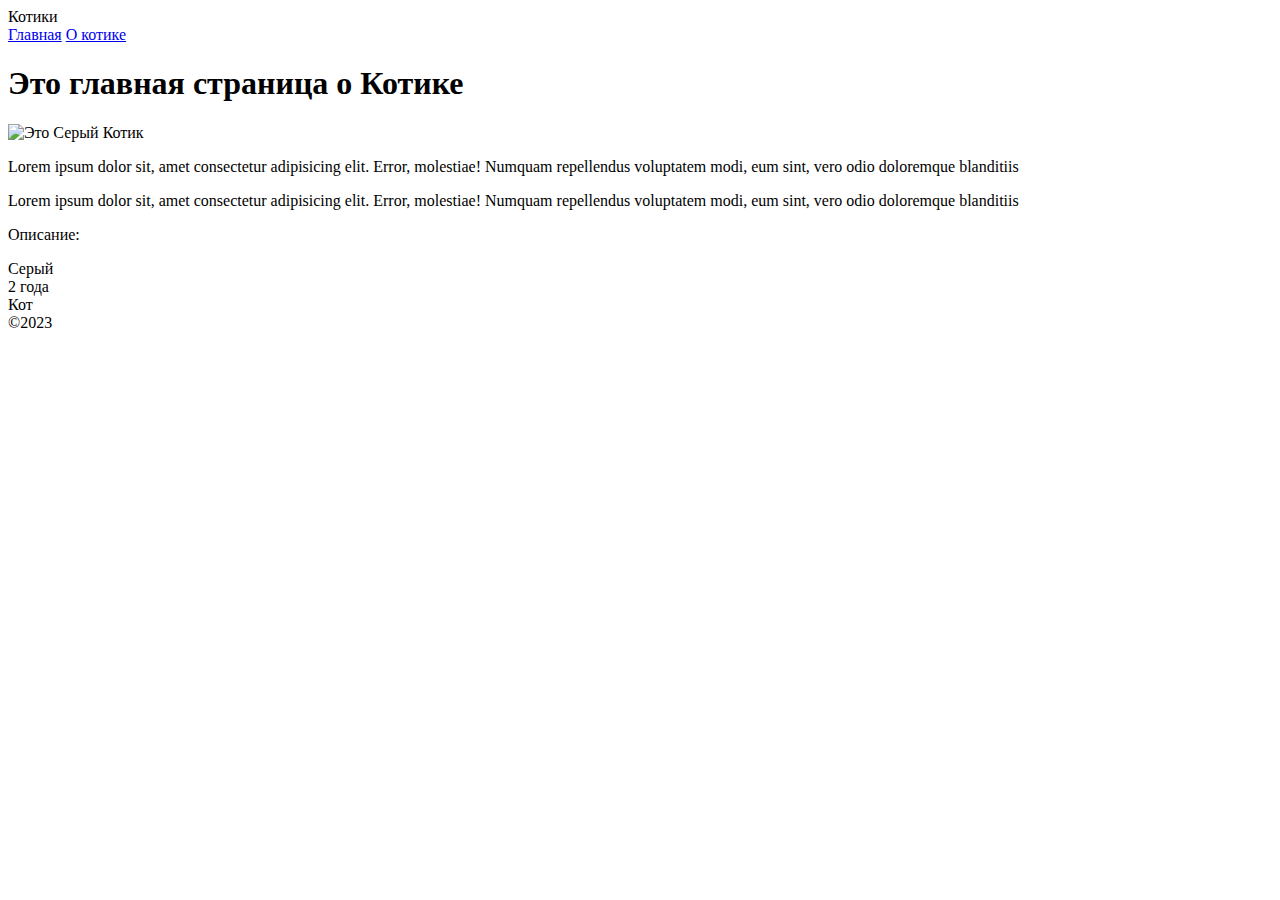
==== Mysite/index.html @ 13c069ca "update site" ====
<!DOCTYPE html>
<html lang="en">
<head>
    <meta charset="UTF-8">
    <meta name="viewport" content="width=device-width, initial-scale=1.0">
    <link rel="stylesheet" href="./css/style.css">
    <link href="https://fonts.googleapis.com/css2?family=Roboto:wght@400&display=swap" rel="stylesheet">
    <title>Страница о котике</title>
</head>
<body>
<div class="container">
    <header>Котики</header>
    <nav>
        <a href="index.html">Главная</a>
        <a href="cat.html">О котике</a>
    </nav>
<content>
    <h1>Это главная страница о Котике</h1>
        <div>
            <img src="./img/Gray cat.jpg" alt="Это Серый Котик">
        <div>
        <div class="text">
            <p>
                Lorem ipsum dolor sit, amet consectetur adipisicing elit. Error, molestiae! Numquam repellendus voluptatem modi, eum sint, vero odio doloremque blanditiis
            </p>
            <p>
                Lorem ipsum dolor sit, amet consectetur adipisicing elit. Error, molestiae! Numquam repellendus voluptatem modi, eum sint, vero odio doloremque blanditiis
            </p>
        </div>
    <il> 
        <p>Описание:</p>
        <li>Серый</li>
        <li>2 года</li>
        <li>Кот</li>
    </il>
</content>
<footer>
©2023
</footer>
</div>
</body>
</html>
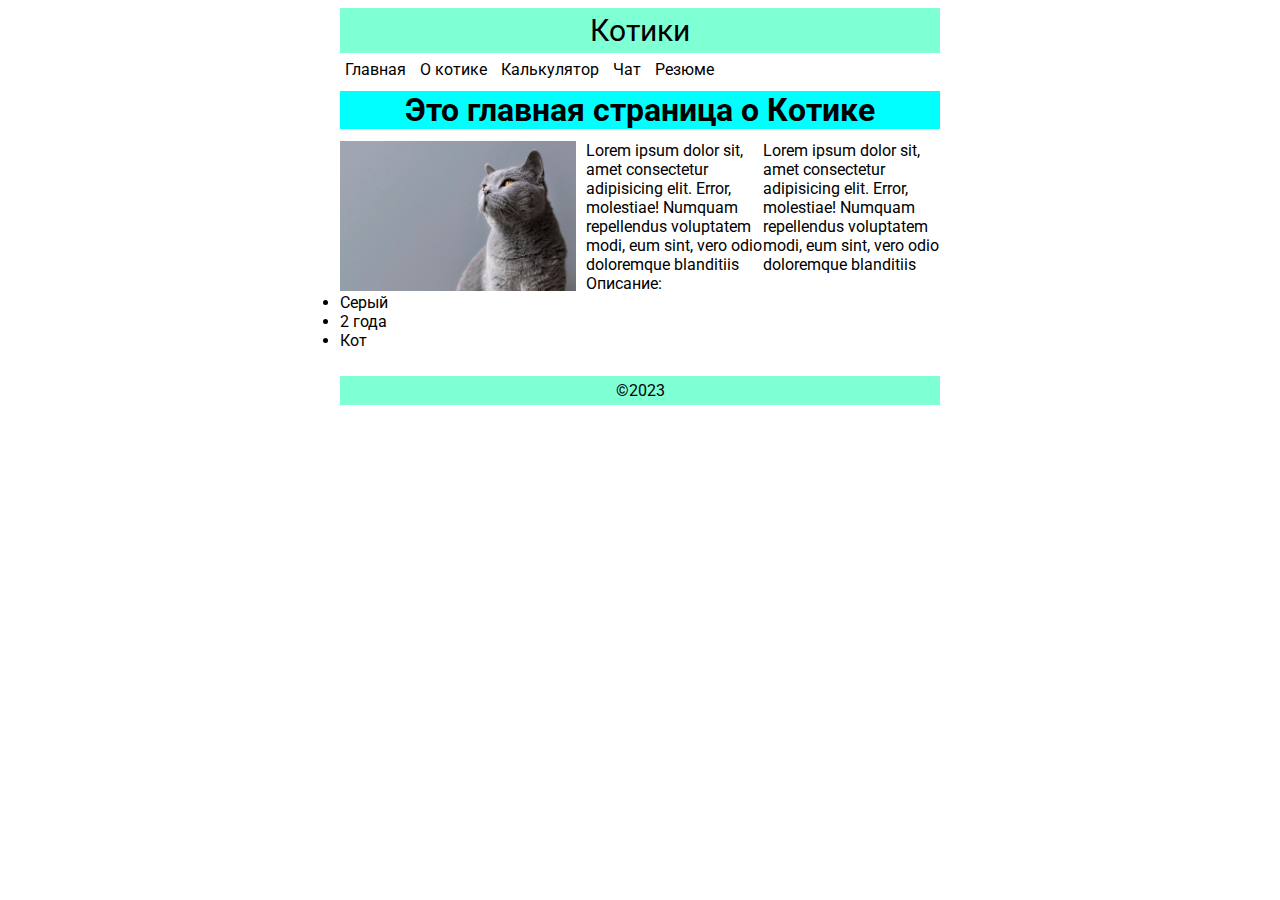
==== commit d7626bab: "Add files via upload" ====
--- a/Mysite/index.html
+++ b/Mysite/index.html
@@ -1,42 +1,45 @@
-<!DOCTYPE html>
-<html lang="en">
-<head>
-    <meta charset="UTF-8">
-    <meta name="viewport" content="width=device-width, initial-scale=1.0">
-    <link rel="stylesheet" href="./css/style.css">
-    <link href="https://fonts.googleapis.com/css2?family=Roboto:wght@400&display=swap" rel="stylesheet">
-    <title>Страница о котике</title>
-</head>
-<body>
-<div class="container">
-    <header>Котики</header>
-    <nav>
-        <a href="index.html">Главная</a>
-        <a href="cat.html">О котике</a>
-    </nav>
-<content>
-    <h1>Это главная страница о Котике</h1>
-        <div>
-            <img src="./img/Gray cat.jpg" alt="Это Серый Котик">
-        <div>
-        <div class="text">
-            <p>
-                Lorem ipsum dolor sit, amet consectetur adipisicing elit. Error, molestiae! Numquam repellendus voluptatem modi, eum sint, vero odio doloremque blanditiis
-            </p>
-            <p>
-                Lorem ipsum dolor sit, amet consectetur adipisicing elit. Error, molestiae! Numquam repellendus voluptatem modi, eum sint, vero odio doloremque blanditiis
-            </p>
-        </div>
-    <il> 
-        <p>Описание:</p>
-        <li>Серый</li>
-        <li>2 года</li>
-        <li>Кот</li>
-    </il>
-</content>
-<footer>
-©2023
-</footer>
-</div>
-</body>
+<!DOCTYPE html>
+<html lang="en">
+<head>
+    <meta charset="UTF-8">
+    <meta name="viewport" content="width=device-width, initial-scale=1.0">
+    <link rel="stylesheet" href="./css/style.css">
+    <link href="https://fonts.googleapis.com/css2?family=Roboto:wght@400&display=swap" rel="stylesheet">
+    <title>Страница о котике</title>
+</head>
+<body>
+    <div class="container">
+        <header>Котики</header>
+            <nav>
+                <a href="index.html">Главная</a>
+                <a href="cat.html">О котике</a>
+                <a href="calc.html">Калькулятор</a>
+                <a href="chat.html">Чат</a>
+                <a href="hh.php">Резюме</a>
+            </nav>
+        <main>
+            <h1>Это главная страница о Котике</h1>
+                <div>
+                    <img src="./img/Gray cat.jpg" alt="Это Серый Котик">
+                <div>
+                <div class="text">
+                    <p>
+                        Lorem ipsum dolor sit, amet consectetur adipisicing elit. Error, molestiae! Numquam repellendus voluptatem modi, eum sint, vero odio doloremque blanditiis
+                    </p>
+                    <p>
+                        Lorem ipsum dolor sit, amet consectetur adipisicing elit. Error, molestiae! Numquam repellendus voluptatem modi, eum sint, vero odio doloremque blanditiis
+                    </p>
+                </div>
+            <il> 
+                <p>Описание:</p>
+                <li>Серый</li>
+                <li>2 года</li>
+                <li>Кот</li>
+            </il>
+        </main>
+        <footer>
+        ©2023
+        </footer>
+    </div>
+</body>
 </html>--- a/Mysite/css/style.css
+++ b/Mysite/css/style.css
@@ -0,0 +1,79 @@
+body {
+    font-family: 'Roboto', sans-serif;
+}
+.container {
+    width: 600px;
+    margin: 0 auto;
+    
+}
+header, footer{
+    text-align: center;
+    padding: 5px;
+    background-color:aquamarine;
+    margin: 7px auto;
+}
+header{
+    font-size: 30px;
+}
+a {
+    text-decoration: none;
+    color: black;
+}
+nav {
+    margin: 7px auto;
+}
+nav a {
+    padding: 5px;
+    transition: 0.5s;
+}
+h1{
+    background-color: aqua;
+    text-align: center;
+    margin: 12px auto;
+}
+nav a:hover {
+    background-color: chocolate;
+    color: white;
+}
+
+img {
+    float: left;
+    margin-right: 10px;
+    height: 150px;
+}
+il {
+    padding-right: 15px;
+}
+.text{
+    display: flex;
+}
+
+p {
+    margin: 0;
+}
+
+button {
+    padding: 3px;
+    margin: 3px 3px 3px 0;
+}
+
+input {
+    margin: 3px 3px 3px 0;
+    width: 175px;
+}
+
+#cat_page {
+    float:none;
+    width: 600px;
+    height:auto
+}
+
+.button_operation {
+    margin: 5px 2px 5px 0;
+    padding: 2px 13px;
+    font-size: 20px;
+}
+
+#calc {
+    text-align: center;
+}
